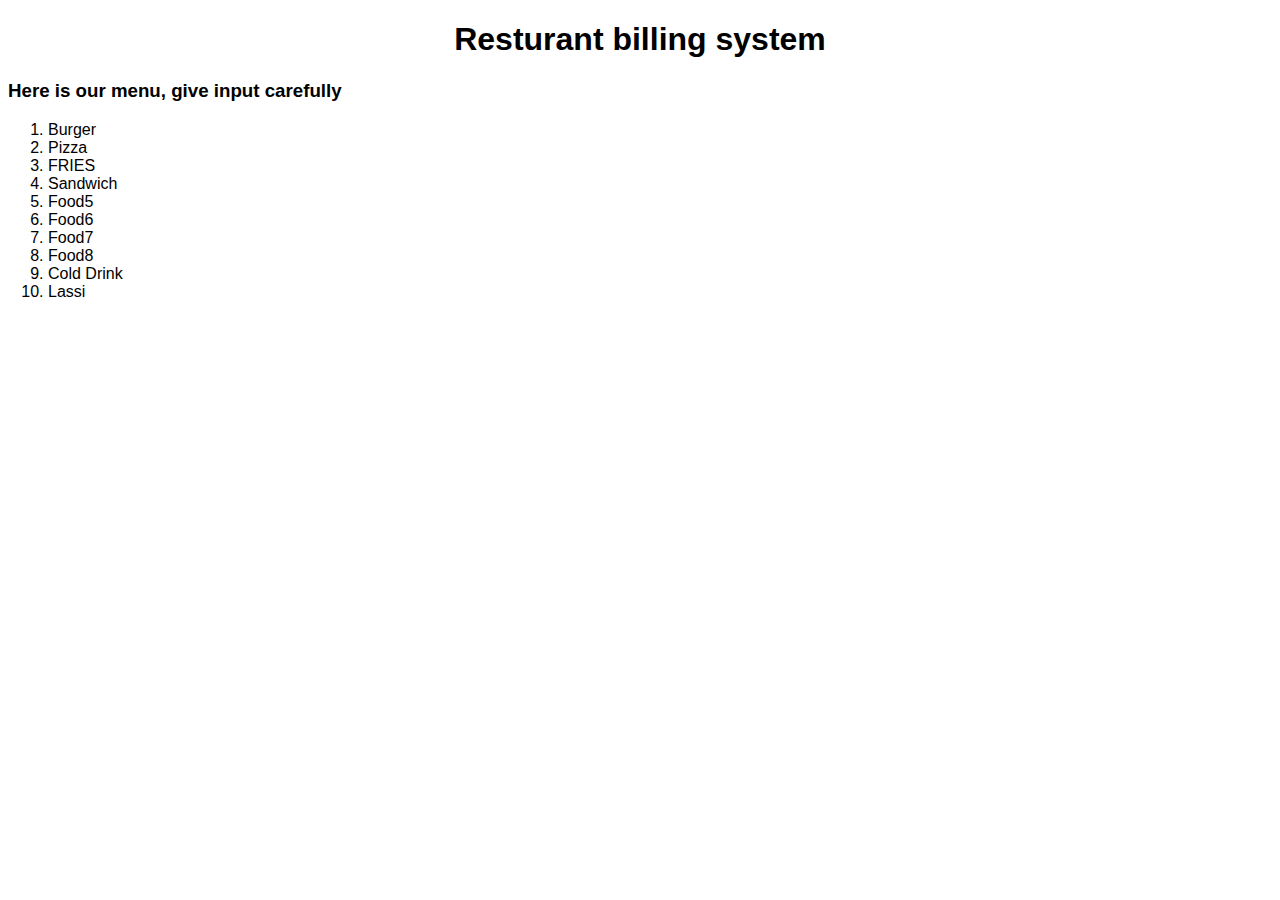
==== index.html @ ba7f0220 "Your commit message" ====
<!DOCTYPE html>
<html lang="en">

<head>
	<meta charset="UTF-8">
	<meta http-equiv="X-UA-Compatible" content="IE=edge">
	<meta name="viewport" content="width=device-width, initial-scale=1.0">
	<title>Billing System</title>
	<link rel="stylesheet" href="master.css">
</head>

<body>
	<h1 id="vehicle1"> Resturant billing system</h1>
	<h3>Here is our menu, give input carefully</h3>
	<ol class="color-change">
		<li>Burger</li>
		<li>Pizza</li>
		<li>FRIES</li>
		<li>Sandwich</li>
		<li>Food5</li>
		<li>Food6</li>
		<li>Food7</li>
		<li>Food8</li>
		<li>Cold Drink</li>
		<li>Lassi</li>
	</ol>
	<script src="script.js"></script>
</body>

</html>
---- master.css ----
body {
  font-family: sans-serif;
}

#vehicle1 {
  text-align: center;
}

.color-change {
  animation: changeColor 1s infinite;
}

@keyframes changeColor {
  /* 0% {
    color: red;
  }

  25% {
    color: blue;
  }

  50% {
    color: green;
  }

  75% {
    color: purple;
  }

  100% {
    color: orange;
  } */
  0% { color: red; }
  14% { color: orange; }
  28% { color: yellow; }
  42% { color: green; }
  57% { color: blue; }
  71% { color: indigo; }
  85% { color: violet; }
  100% { color: red; }
}
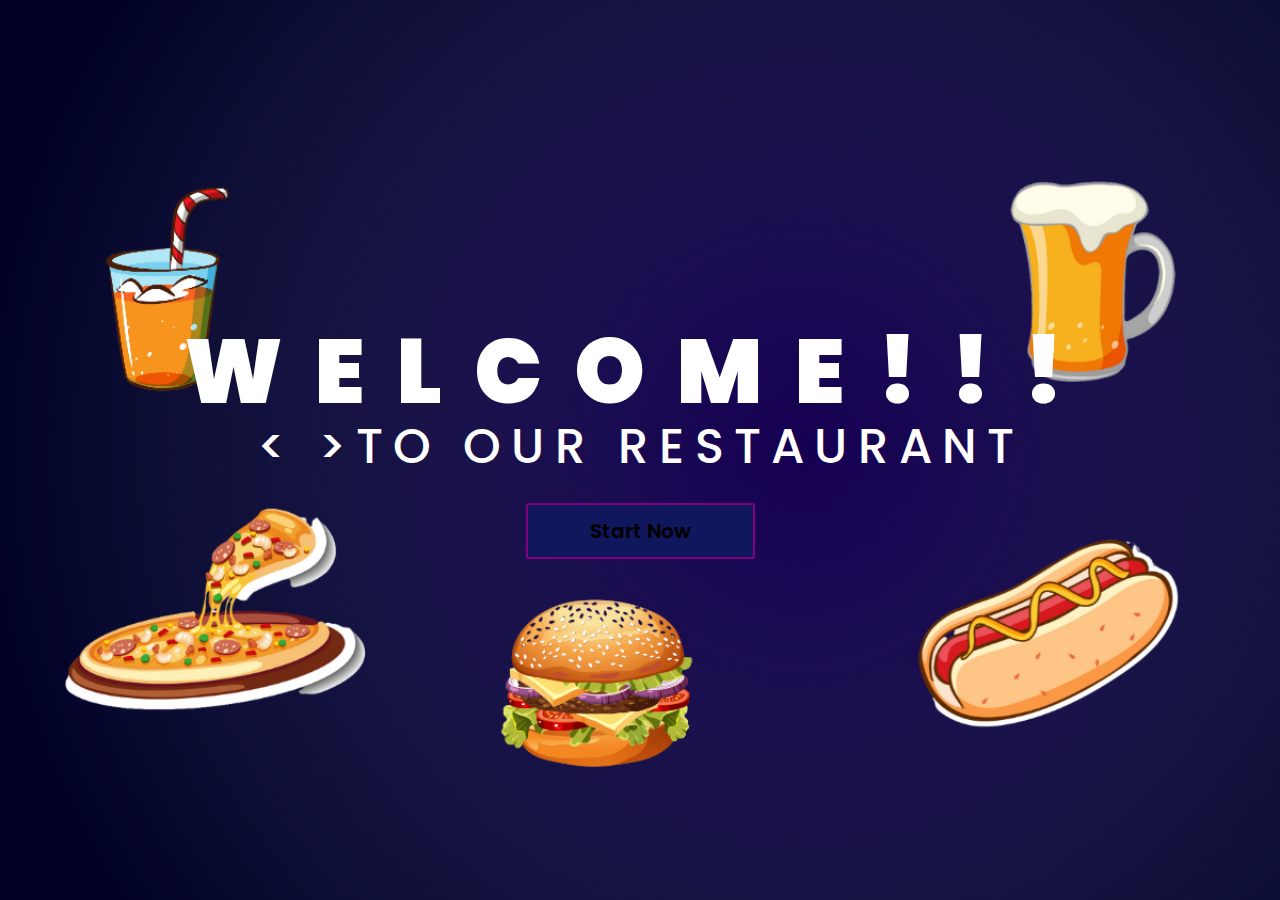
==== commit c02bec22: "added homepage and DOM" ====
--- a/index.html
+++ b/index.html
@@ -1,30 +1,56 @@
 <!DOCTYPE html>
-<html lang="en">
+<html lang="en" dir="ltr">
 
 <head>
-	<meta charset="UTF-8">
-	<meta http-equiv="X-UA-Compatible" content="IE=edge">
-	<meta name="viewport" content="width=device-width, initial-scale=1.0">
-	<title>Billing System</title>
-	<link rel="stylesheet" href="master.css">
+    <meta charset="utf-8">
+    <meta name="viewport" content="width=device-width, initial-scale=1.0">
+    <title>Restaurant billing system</title>
+    <link rel="stylesheet" href="master.css">
+
 </head>
 
 <body>
-	<h1 id="vehicle1"> Resturant billing system</h1>
-	<h3>Here is our menu, give input carefully</h3>
-	<ol class="color-change">
-		<li>Burger</li>
-		<li>Pizza</li>
-		<li>FRIES</li>
-		<li>Sandwich</li>
-		<li>Food5</li>
-		<li>Food6</li>
-		<li>Food7</li>
-		<li>Food8</li>
-		<li>Cold Drink</li>
-		<li>Lassi</li>
-	</ol>
-	<script src="script.js"></script>
+
+    <div class="container">
+        <h2 class="object" data-value="3">Welcome!!!<br><span>
+                <&nbsp>To our Restaurant<br>
+                    <button onclick="fun()" type="button" id="StartBtn"> Start Now </button>
+            </span></h2>
+
+        <img src="./image/1.png" class="object" data-value="-2" alt="">
+        <img src="./image/2.png" class="object" data-value="6" alt="">
+        <img src="./image/3.png" class="object" data-value="4" alt="">
+        <img src="./image/4.png" class="object" data-value="-6" alt="">
+        <img src="./image/5.png" class="object" data-value="8" alt="">
+    </div>
+
+    <script type="text/javascript">
+        document.addEventListener("mousemove", parallax);
+        function parallax(e) {
+            document.querySelectorAll(".object").forEach(function (move) {
+
+                var moving_value = move.getAttribute("data-value");
+                var x = (e.clientX * moving_value) / 250;
+                var y = (e.clientY * moving_value) / 250;
+
+                move.style.transform = "translateX(" + x + "px) translateY(" + y + "px)";
+            });
+        }
+        document.addEventListener("DOMContentLoaded", function () {
+            var startBtn = document.getElementById("StartBtn");
+            if (startBtn) {
+                startBtn.addEventListener("click", function () {
+                    console.log("Sample 134");
+                    window.location.href = './Order.html';
+                });
+            } else {
+                console.log("Start button not found.");
+            }
+        });
+
+    </script>
+
 </body>
 
-</html>+</html>
+
--- a/master.css
+++ b/master.css
@@ -1,41 +1,92 @@
-body {
-  font-family: sans-serif;
+@import url("https://fonts.googleapis.com/css?family=Poppins:400,700,500,600|DM+Sans:700");
+
+* {
+    margin: 0;
+    padding: 0;
+    box-sizing: border-box;
 }
 
-#vehicle1 {
-  text-align: center;
+body {
+    font-family: Poppins;
+    background: url(./image/bg.png)no-repeat;
+    background-size: cover;
+    height: 100vh;
 }
 
-.color-change {
-  animation: changeColor 1s infinite;
+.container {
+    position: relative;
+    width: 100%;
+    height: 100%;
+    display: flex;
+    flex-direction: column;
+    justify-content: center;
+    align-items: center;
+    overflow: hidden;
 }
 
-@keyframes changeColor {
-  /* 0% {
-    color: red;
-  }
+.container img {
+    position: absolute;
+    width: 100%;
+    height: 100%;
+    top: 0;
+    left: 0;
+    object-fit: contain;
+}
 
-  25% {
-    color: blue;
-  }
+.container h2 {
+    z-index: 1;
+    position: relative;
+    color: #fff;
+    font-size: 90px;
+    text-transform: uppercase;
+    font-weight: 900;
+    letter-spacing: 32px;
+    line-height: 60px;
+    text-align: center;
+    margin-bottom: 0 auto;
+}
 
-  50% {
-    color: green;
-  }
+.container h2 span {
+    font-size: 48px;
+    font-weight: 500;
+    letter-spacing: 10px;
+}
 
-  75% {
-    color: purple;
-  }
+#StartBtn {
+    width: 229px;
+    height: 56px;
+    left: 400px;
+    top: 400px;
+    color: #FAFAFA;
+    font-family: 'Poppins';
+    font-style: normal;
+    font-weight: 600;
+    font-size: 20px;
+    line-height: 30px;
+    border: none;
+    background: #53828C;
+    border-radius: 2px;
+    background-color: rgb(16, 23, 92);
+    color: black;
+    border: 2px solid purple;
+    margin: 0 auto;
 
-  100% {
-    color: orange;
-  } */
-  0% { color: red; }
-  14% { color: orange; }
-  28% { color: yellow; }
-  42% { color: green; }
-  57% { color: blue; }
-  71% { color: indigo; }
-  85% { color: violet; }
-  100% { color: red; }
+}
+
+#StartBtn:hover {
+    background-color: #a2c212;
+    color: white;
+    border: 5px solid green;
+}
+
+@media (max-width:800px) {
+    .container h2 {
+        font-size: 60px;
+        letter-spacing: 19px;
+        line-height: 35px;
+    }
+
+    .container h2 span {
+        font-size: 26px;
+    }
 }